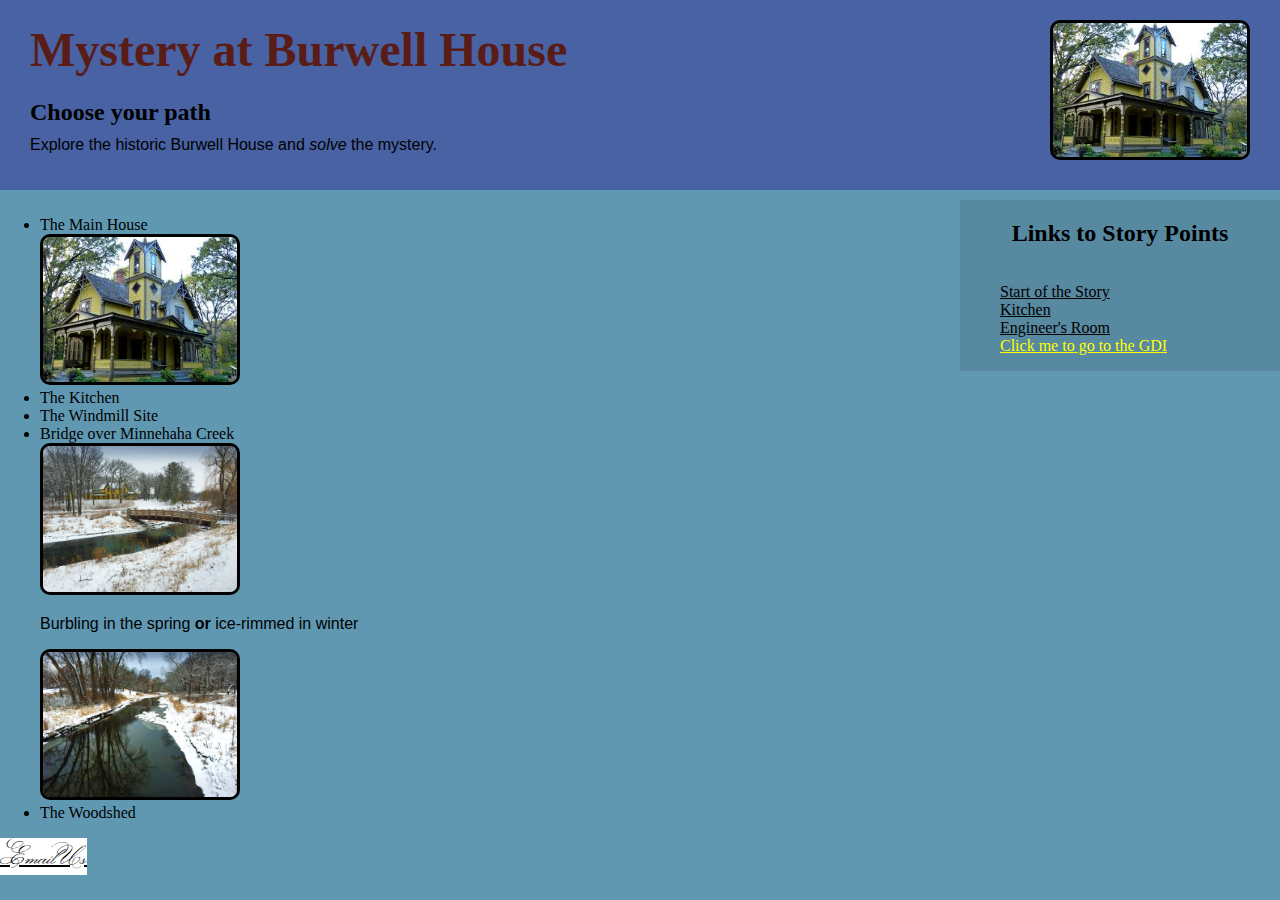
==== index.html @ 7505dc48 "Initial Commit" ====
<!DOCTYPE html>

<html>
	<head>
		<title>Mystery at Burwell House</title>
		<meta name="viewport" content="width=device-width, intial-scale=1.0">
		<meta name="Description" content="Mystery Game at Historical Site">
		<meta name="Keywords" content="Mystery Historical Game Minnetonka">
		<meta name="Author" content="Carla Hennes">
		<link rel="stylesheet" type="text/css" href="css/style.css">
		<link rel="stylesheet" type="text/css" href="css/responsive.css">
		<link href='https://fonts.googleapis.com/css?family=Monsieur+La+Doulaise' rel='stylesheet' type='text/css'>
	</head>
	
	<body>
<!--Start of my brand new web site -->
		<header>
			<div class="Left_Header_Bar">
				<h1 title = "Burwell House">Mystery at Burwell House</h1>
				<h2>Choose your path</h2>
				<p>Explore the historic Burwell House and <em>solve</em> the mystery.</p>
			</div>
			<img class="image" src="images/Burwell.jpg" alt="Burwell House">	
		</header>
		<div class="clear"></div>
<!--Start the player here -->
<!--Build landing page later -->
<div class="container">
	<main class ="content">
			<ul>
			<li>The Main House</li>
			<img src="images/Burwell.jpg" alt = "Burwell House">
			<li>The Kitchen</li>
			<li>The Windmill Site</li>
			<li class="transition"> Bridge over Minnehaha Creek</li>
			<img src="images/BurwellBridge.jpg" alt = "Bridge to Burwell House">
			<p>Burbling in the spring <strong>or</strong> ice-rimmed in winter</p>
			<img src="images/MinnehahaCreekWinter.jpg" alt = "Minnehaha Creek" width = "300px">
			<li>The Woodshed</li>
			</ul>
	</main>
		<aside class="sidebar"> 
		<h2>Links to Story Points</h2>
			<ul>
			<li class="nav"><a href="bridge.html" title="Start of story">Start of the Story</a></li>
			<li><a href="StoryPoints/kitchen.html" title="Kitchen">Kitchen</a></li>
			<li><a href="StoryPoints/EngineerRoom.html" title="Engineer">Engineer's Room</a></li>
			<li><a href="http://gdiminneapolis.com/blog" title="GDI" target="_blank">Click me to go to the GDI</a></li></ul>
		</aside>
	<div class="clear"></div>
</div>
		<footer>
			<div class="contact">
				<a href="mailto:carla.hennes@gmail.com">Email Us</a></div>
		</footer>
		<script src="scripts.js"></script>
	</body>

</html>
---- css/style.css ----
/*This is the biggest category of style */

/* make margins work with padding in any browser */
body *, body *:after, body *:before {
  -webkit-box-sizing: border-box;
  -moz-box-sizing: border-box;
  box-sizing: border-box;
  outline: none !important;
}

/* Re-set the background of the full page to left and light blue */
body {
	background-color: #6098B2;
	margin: 0;
	top: 0;
}

h1 {
	font-family: serif;
	color: #591C16;
	font-size: 300%;
}

/* Fixed bar at the top - top margin pulled up a little and padding below and left */
header {
	position: fixed;
	top: 0;
	left: 0;
	width: 100%;
	height: 200px;
	margin-top: -10px;
	margin-bottom: -10px;
	z-index: 1000;
	height: 200px;
	background-color: #4862A3;
	padding: 0px 0px 25px 30px;
}

header .Left_Header_Bar {
	float: left;
}

header .Left_Header_Bar h2 {
	margin-top: -10px;
}

header .Left_Header_Bar p {
	margin-top: -10px;
}


/* Image in the Header */
header .image {
	height: 80%;
	float: right;
	margin-top: 30px;
	margin-right: 30px;
}

h2 {
	color: black;
}

aside h2 {
	text-align: center;
}

/* Define the handwritten notes font here */
h6 {
	font-family: 'Monsieur La Doulaise', cursive;
	font-size: 75%;
}

h5 {
	color: #64AACC;
}

p {
	font-family: sans-serif;

}

img {
	width: 200px;
	border: solid;
	border-radius: 10px 10px 10px 10px;
}

/*Link styles */
a:link {
	color: black;
}

a:visited {
	color: #591C16;
}

/*Class Styles*/


.container {
	width: 100%;
	margin-top: 200px;
	left: 0;
/*	background-color: yellow; */
}

.content {
	float: left;
	margin-left: 0;
	width: 800px;
}

.sidebar {
	float: right;
	width: 25%;
	margin-right: 0;
	background-color: #5789A1;
	border-color: black;
}

.sidebar ul {
	display: inline-block;
	list-style-type: none;
}

.warning {
	color: red;
}

.contact {
	font-size: 100%;
}

.transition {
	transition: background-color 2s;
}

.transition:hover {
	background-color: red;
	background-clip: content-box;
}

nav {
	font-size: 200%;
}

.clear {
	clear:both;
}

/*ID styles*/
#scary {
	color: red;
	font-family: 'Monsieur La Doulaise', cursive;
}

footer div {
	clear: both;
}

footer .contact > a {
	font-family: 'Monsieur La Doulaise', cursive;
	background-color: white;
	background-clip: content-box;
	font-size: 150%;

}

a[href*="gdiminneapolis"] {
	color: yellow;
}

p[content~="mystery"] {
	font-family: 'Monsieur La Doulaise', cursive;
	color: red;
	background-color: green;
}
---- css/responsive.css ----
@media only screen and (max-width: 999px) {
	.container {
		width: 50%;
		background-color: yellow;
	}
	.sidebar {
		clear: both;
		text-align: center;
		width: auto;
	}
}
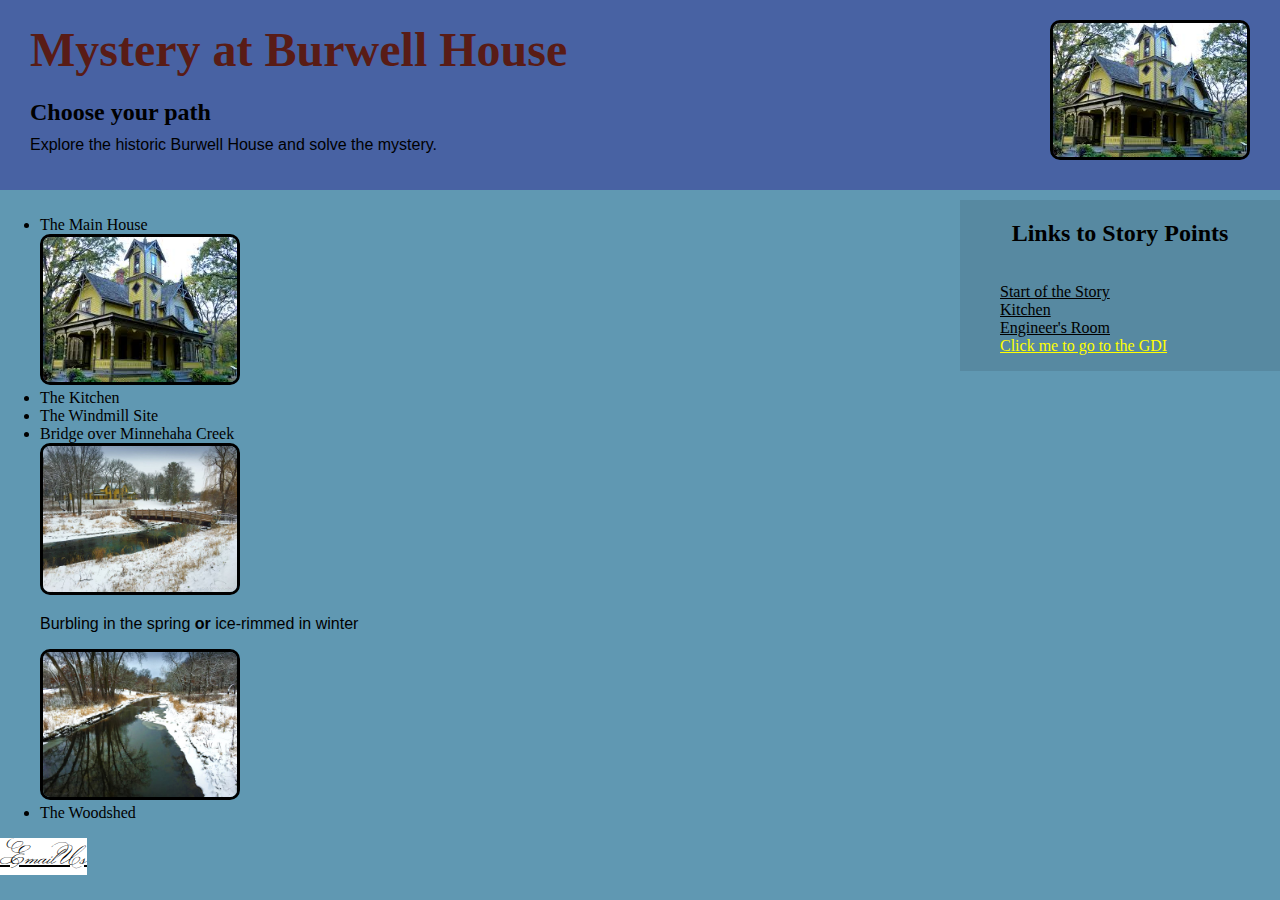
==== commit fd68158c: "Hide Image" ====
--- a/index.html
+++ b/index.html
@@ -18,7 +18,7 @@
 			<div class="Left_Header_Bar">
 				<h1 title = "Burwell House">Mystery at Burwell House</h1>
 				<h2>Choose your path</h2>
-				<p>Explore the historic Burwell House and <em>solve</em> the mystery.</p>
+				<p>Explore the historic Burwell House and solve the mystery.</p>
 			</div>
 			<img class="image" src="images/Burwell.jpg" alt="Burwell House">	
 		</header>
@@ -30,9 +30,9 @@
 			<ul>
 			<li>The Main House</li>
 			<img src="images/Burwell.jpg" alt = "Burwell House">
-			<li>The Kitchen</li>
+			<li><a href="StoryPoints/kitchen.html" title="Kitchen"></a>The Kitchen</li>
 			<li>The Windmill Site</li>
-			<li class="transition"> Bridge over Minnehaha Creek</li>
+			<li> Bridge over Minnehaha Creek</li>
 			<img src="images/BurwellBridge.jpg" alt = "Bridge to Burwell House">
 			<p>Burbling in the spring <strong>or</strong> ice-rimmed in winter</p>
 			<img src="images/MinnehahaCreekWinter.jpg" alt = "Minnehaha Creek" width = "300px">
--- a/css/style.css
+++ b/css/style.css
@@ -55,6 +55,11 @@
 	float: right;
 	margin-top: 30px;
 	margin-right: 30px;
+}
+
+/* Image in Header hidden for mobile */
+header .image #mobile {
+	height: 25%;
 }
 
 h2 {
--- a/css/responsive.css
+++ b/css/responsive.css
@@ -8,4 +8,16 @@
 		text-align: center;
 		width: auto;
 	}
+}
+
+@media only screen and (max-width: 500px) {
+	.image {
+		visibility: hidden;
+	}
+	.container {
+		width: 25%;
+	}
+	.siderbar {
+		clear:both;
+	}
 }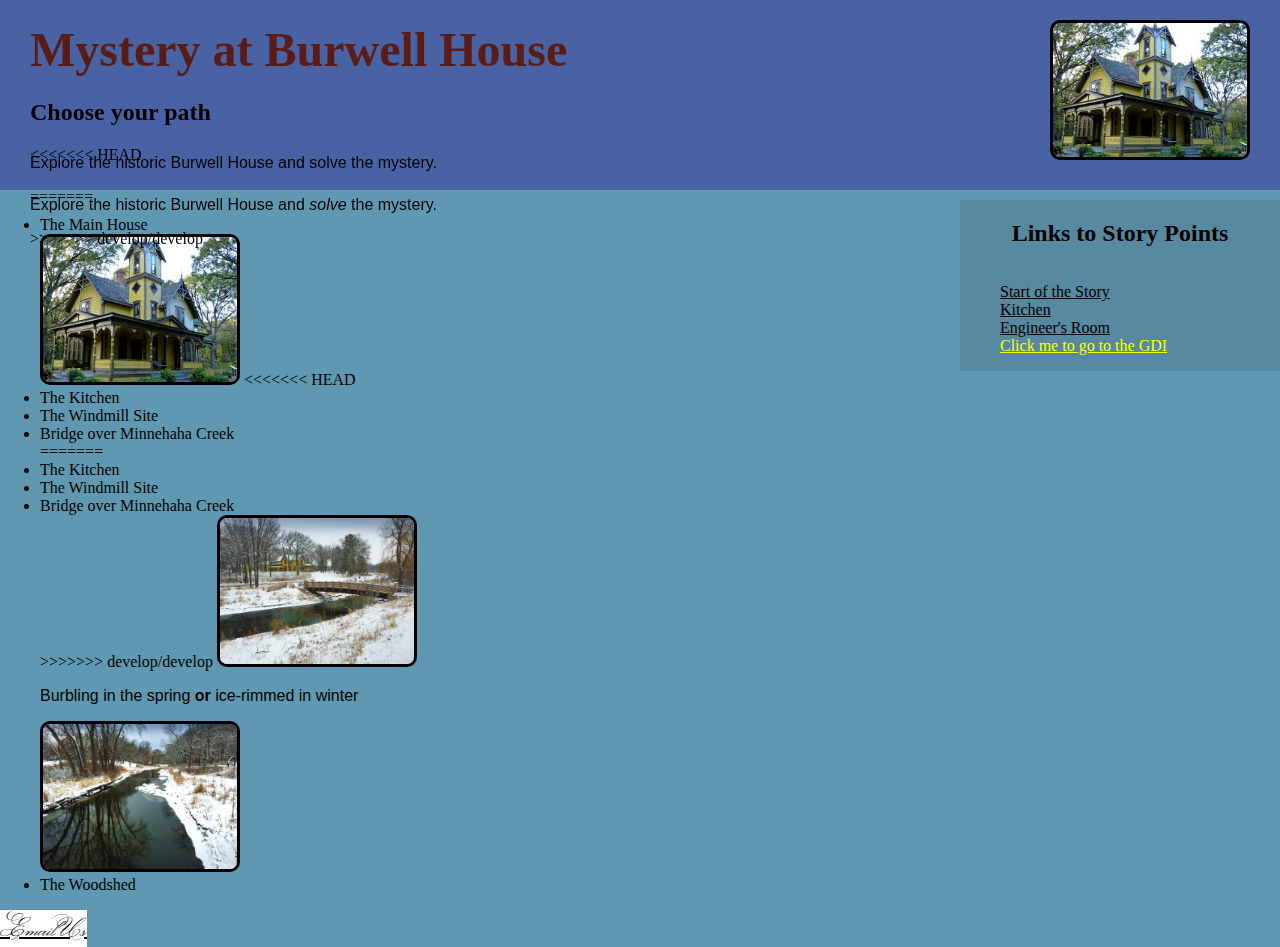
==== commit 9aa59cc4: "Merge attempt" ====
--- a/index.html
+++ b/index.html
@@ -18,7 +18,11 @@
 			<div class="Left_Header_Bar">
 				<h1 title = "Burwell House">Mystery at Burwell House</h1>
 				<h2>Choose your path</h2>
+<<<<<<< HEAD
 				<p>Explore the historic Burwell House and solve the mystery.</p>
+=======
+				<p>Explore the historic Burwell House and <em>solve</em> the mystery.</p>
+>>>>>>> develop/develop
 			</div>
 			<img class="image" src="images/Burwell.jpg" alt="Burwell House">	
 		</header>
@@ -30,9 +34,15 @@
 			<ul>
 			<li>The Main House</li>
 			<img src="images/Burwell.jpg" alt = "Burwell House">
+<<<<<<< HEAD
 			<li><a href="StoryPoints/kitchen.html" title="Kitchen"></a>The Kitchen</li>
 			<li>The Windmill Site</li>
 			<li> Bridge over Minnehaha Creek</li>
+=======
+			<li>The Kitchen</li>
+			<li>The Windmill Site</li>
+			<li class="transition"> Bridge over Minnehaha Creek</li>
+>>>>>>> develop/develop
 			<img src="images/BurwellBridge.jpg" alt = "Bridge to Burwell House">
 			<p>Burbling in the spring <strong>or</strong> ice-rimmed in winter</p>
 			<img src="images/MinnehahaCreekWinter.jpg" alt = "Minnehaha Creek" width = "300px">
--- a/css/style.css
+++ b/css/style.css
@@ -57,11 +57,14 @@
 	margin-right: 30px;
 }
 
+<<<<<<< HEAD
 /* Image in Header hidden for mobile */
 header .image #mobile {
 	height: 25%;
 }
 
+=======
+>>>>>>> develop/develop
 h2 {
 	color: black;
 }
--- a/css/responsive.css
+++ b/css/responsive.css
@@ -8,6 +8,7 @@
 		text-align: center;
 		width: auto;
 	}
+<<<<<<< HEAD
 }
 
 @media only screen and (max-width: 500px) {
@@ -20,4 +21,6 @@
 	.siderbar {
 		clear:both;
 	}
+=======
+>>>>>>> develop/develop
 }